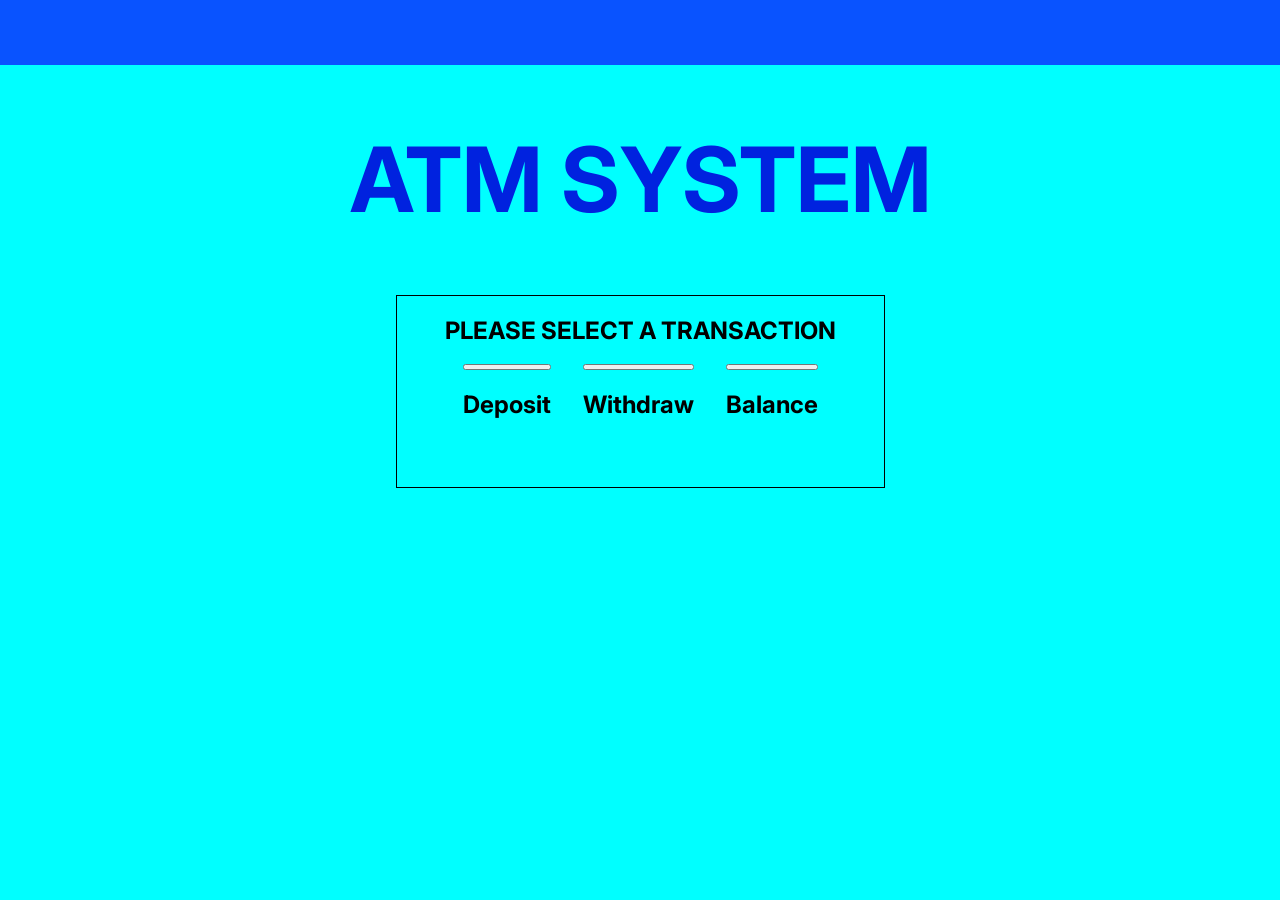
==== index.html @ 293b9555 "started editing the layout of index page" ====
<html lang="en">
<head>
    <meta charset="UTF-8">
    <meta name="viewport" content="width=device-width, initial-scale=1.0">
    <title>Banking System</title>
    <link rel="stylesheet" href="index.css">
    <link rel="preconnect" href="https://fonts.googleapis.com">
    <link rel="preconnect" href="https://fonts.gstatic.com" crossorigin>
    <link href="https://fonts.googleapis.com/css2?family=Inter:ital,opsz,wght@0,14..32,100..900;1,14..32,100..900&family=Raleway:wght@100..900&display=swap" rel="stylesheet">
</head>
<body>
    <div class="header">
        
    </div>

    <h1 class="title">ATM SYSTEM</h1>
    <section class="wrapper">
        <h2 class="heading">PLEASE SELECT A TRANSACTION</h2>
        <div class="buttons">
            <div class="btn-wrap">
                 <button class="deposit"></button>
                 <h2>Deposit</h2>
            </div>
           <div class="btn-wrap">
                 <button class="withdraw"></button>
                 <h2>Withdraw</h2>
            </div>
            <div class="btn-wrap">
                 <button class="balance"></button>
                 <h2>Balance</h2>
            </div>
        </div>

    </section>
</body>
</html>
---- index.css ----
body {
    background-color: aqua;
    margin: 0;
    display: flex;
    flex-direction: column;
    align-items: center;
    justify-content: center;
    font-family:  "Inter", sans-serif;
}

.header {
    height: 65px;
    width: 100%;
    background-color: #0953FF;
}

.title {
    font-size: 90px;
    color: #0022DF;
}

.wrapper {
    display: flex;
    flex-direction: column;
    align-items: center;
    border: 1px solid black;
    padding: 0 3rem 3rem 3rem;
}

.buttons {
    display: flex;
    gap: 2rem;
}

.btn-wrap {
    display: flex;
    flex-direction: column;

}
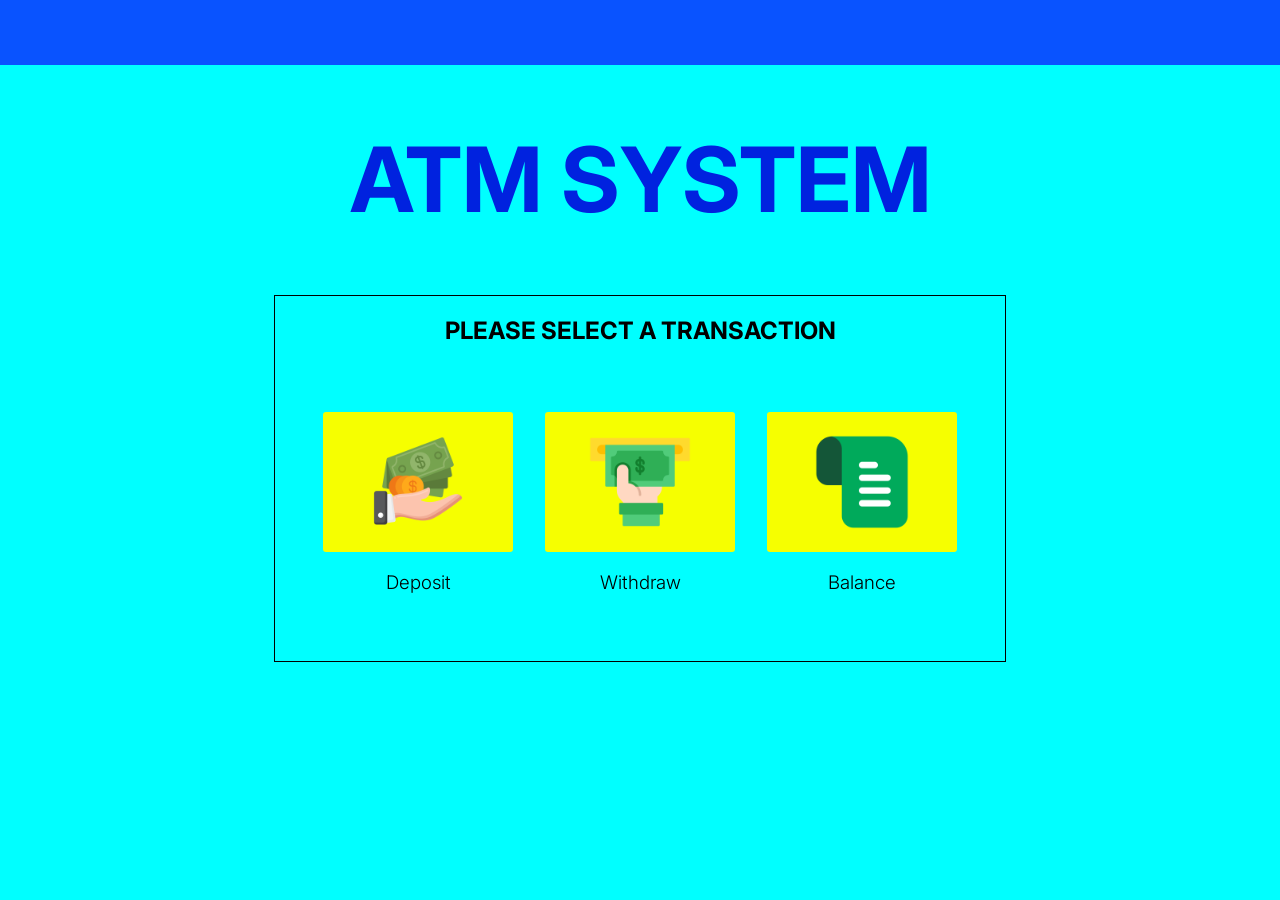
==== commit 44809e87: "added all the html pages needed" ====
--- a/index.html
+++ b/index.html
@@ -16,18 +16,24 @@
     <h1 class="title">ATM SYSTEM</h1>
     <section class="wrapper">
         <h2 class="heading">PLEASE SELECT A TRANSACTION</h2>
-        <div class="buttons">
+        <div class="a-wraps">
             <div class="btn-wrap">
-                 <button class="deposit"></button>
-                 <h2>Deposit</h2>
+                 <a class="deposit" href="">
+                    <img src="deposit.png" alt="">
+                 </a>
+                 <h3>Deposit</h3>
             </div>
            <div class="btn-wrap">
-                 <button class="withdraw"></button>
-                 <h2>Withdraw</h2>
+                 <a class="withdraw" href="">
+                    <img src="atm.png" alt="">
+                 </a>
+                 <h3>Withdraw</h3>
             </div>
             <div class="btn-wrap">
-                 <button class="balance"></button>
-                 <h2>Balance</h2>
+                 <a class="balance" href="">
+                    <img src="invoice.png" alt="">
+                 </a>
+                 <h3>Balance</h3>
             </div>
         </div>
 
--- a/index.css
+++ b/index.css
@@ -25,9 +25,10 @@
     align-items: center;
     border: 1px solid black;
     padding: 0 3rem 3rem 3rem;
+    gap: 3rem;
 }
 
-.buttons {
+.a-wraps {
     display: flex;
     gap: 2rem;
 }
@@ -35,5 +36,23 @@
 .btn-wrap {
     display: flex;
     flex-direction: column;
+    align-items: center;
+}
 
+img {
+    height: 102px;
+}
+
+a {
+    display: flex;
+    background-color: #F6FF00;
+    height: 140px;
+    width: 190px;
+    align-items: center;
+    justify-content: center;
+    border-radius: 3px;
+}
+
+h3 {
+    font-weight: 300;
 }
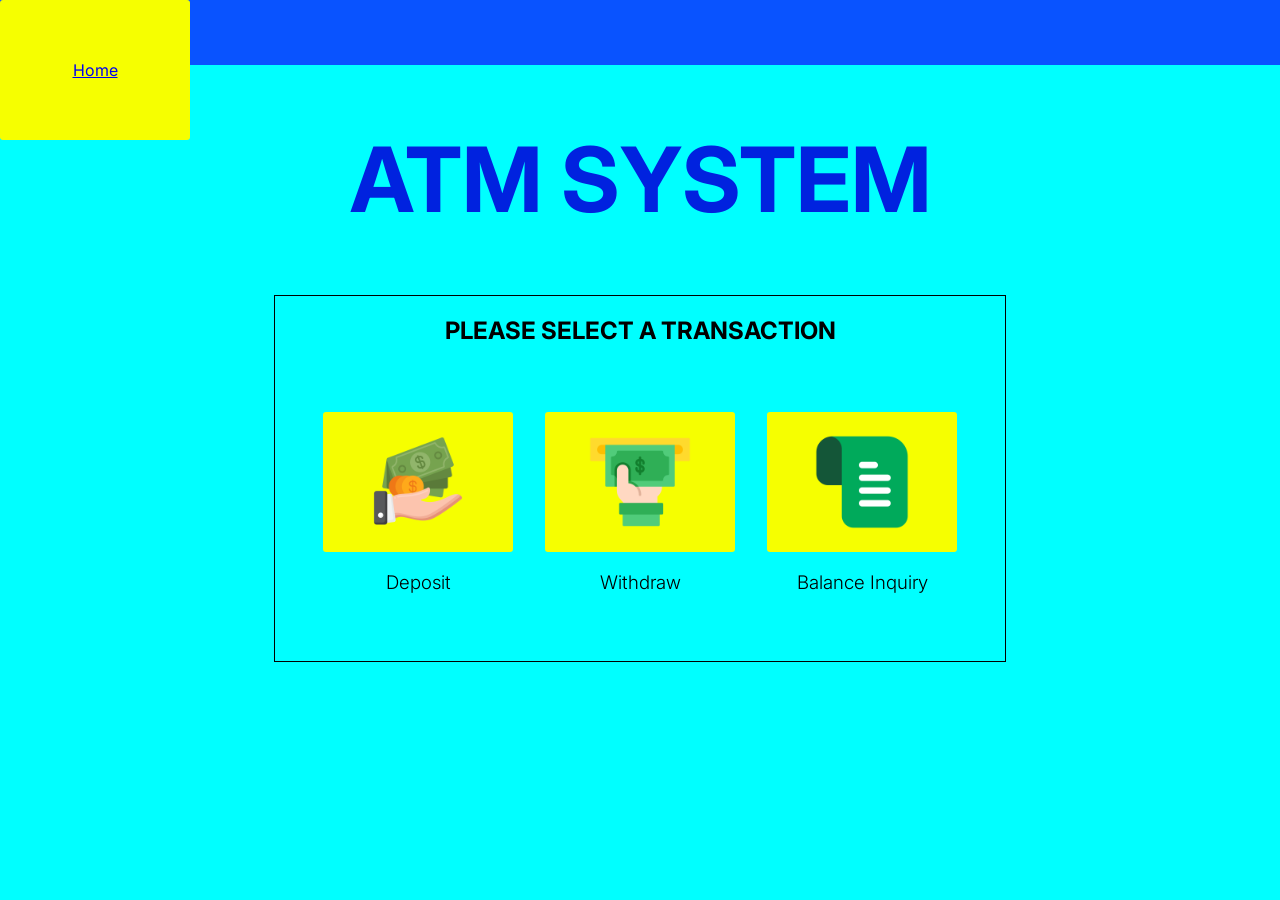
==== commit dbb78cee: "added javascript for index and bankAccount, working on pin validation" ====
--- a/index.html
+++ b/index.html
@@ -10,7 +10,7 @@
 </head>
 <body>
     <div class="header">
-        
+        <a id="heading" href="index.html">Home</a>
     </div>
 
     <h1 class="title">ATM SYSTEM</h1>
@@ -18,13 +18,13 @@
         <h2 class="heading">PLEASE SELECT A TRANSACTION</h2>
         <div class="a-wraps">
             <div class="btn-wrap">
-                 <a class="deposit" href="">
+                 <a class="deposit" href="account-no.html">
                     <img src="deposit.png" alt="">
                  </a>
                  <h3>Deposit</h3>
             </div>
            <div class="btn-wrap">
-                 <a class="withdraw" href="">
+                 <a class="withdraw" href="account-no.html">
                     <img src="atm.png" alt="">
                  </a>
                  <h3>Withdraw</h3>
@@ -33,7 +33,7 @@
                  <a class="balance" href="">
                     <img src="invoice.png" alt="">
                  </a>
-                 <h3>Balance</h3>
+                 <h3>Balance Inquiry</h3>
             </div>
         </div>
 
